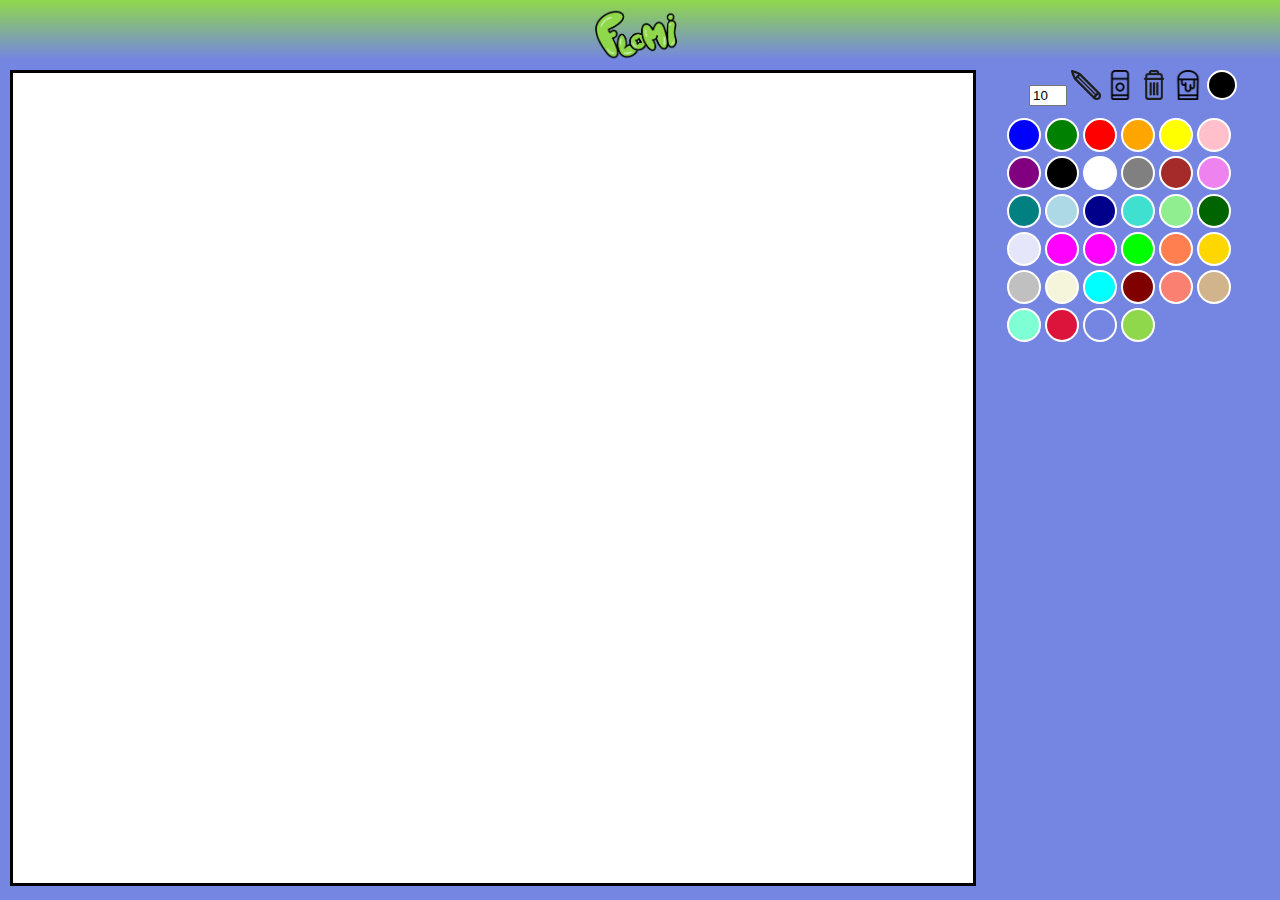
==== index.html @ 7b42c068 "renombre archivo" ====
<!DOCTYPE html>
<html>
<head>
    <meta charset='utf-8'>
    <meta http-equiv='X-UA-Compatible' content='IE=edge'>
    <title>Flomi</title>
    <meta name='viewport' content='width=device-width, initial-scale=1'>
    <link rel='stylesheet' type='text/css' media='screen' href='main.css'>
    <link id="favicon" rel="shortcut icon" type="image/png" href="./assets/flomilogo.png" >
    
</head>
<body>
    <header>
        <img src="./assets/flomi.png" id="logo" title="Flomi <3"></img>
    </header>
    <canvas id="area_de_dibujo"></canvas>
    <div class="elemento">
        <div class="tools">
            <input type="text" id="grosor" title="Grosor">
            
            <img src="./assets/lapiz.png" id="boton_dibujar"  class="boton" title="Dibujar"></img>
            <img src= "./assets/borrador.png"id="boton_borrar" class="boton" title="Borrar"></img>
            <img src="./assets/tacho.png"id="boton_borrar_todo" class="boton" title="Borrar Todo"></img>
            <img src="./assets/balde.png"id="boton_balde" class="boton" title="Rellenar"></img>
            <div class="color" id="colorEnUso" title="Color"></div>
        </div>
        <div class="colores"></div>
    </div>
    
    <script src='dibujar_con_mouse.js'></script>
</body>
</html>
---- main.css ----
body{
    background-color: blanchedalmond;
    margin: 0;
    background-color: #7485e2;
    height: 100%;
    display: grid;
    grid-template-columns: 7fr 3fr;
    grid-template-rows: 60px auto;
    grid-template-areas: "header header"
                         "canvas tools";
}

canvas{ 
    cursor: url('./assets/lapiz.png'), pointer;
    background-color: white;
    border-color: #000000;
    border-style: solid;
    grid-area: canvas;
    margin: 10px;
}
.boton{
    cursor: pointer;
    width: 30px;
   
   
}

.elemento{
    margin: 10px;
    grid-area: tools;
}
.tools{
    text-align: center;
}
.color{
    display: inline-block;
    width: 30px;
    height: 30px;
    border: 2px solid white;
    margin: 2px;
    cursor: pointer;
    border-radius: 50%;
}
.colores{
    margin: auto;
    margin-top: 10px;
    width: 20vw;
    display: flex;
    flex-flow: wrap;
}
#grosor{
    width: 30px;
}
#colorEnUso{
    margin: 0;
    width: 26px;
    height: 26px;
}
#logo{
    width:auto;
    height: 70px;
    display: block;
    margin: auto;
}
header{
    grid-area: header;
    display: flex;
    background: linear-gradient(0deg, transparent, #8fd84b);
}
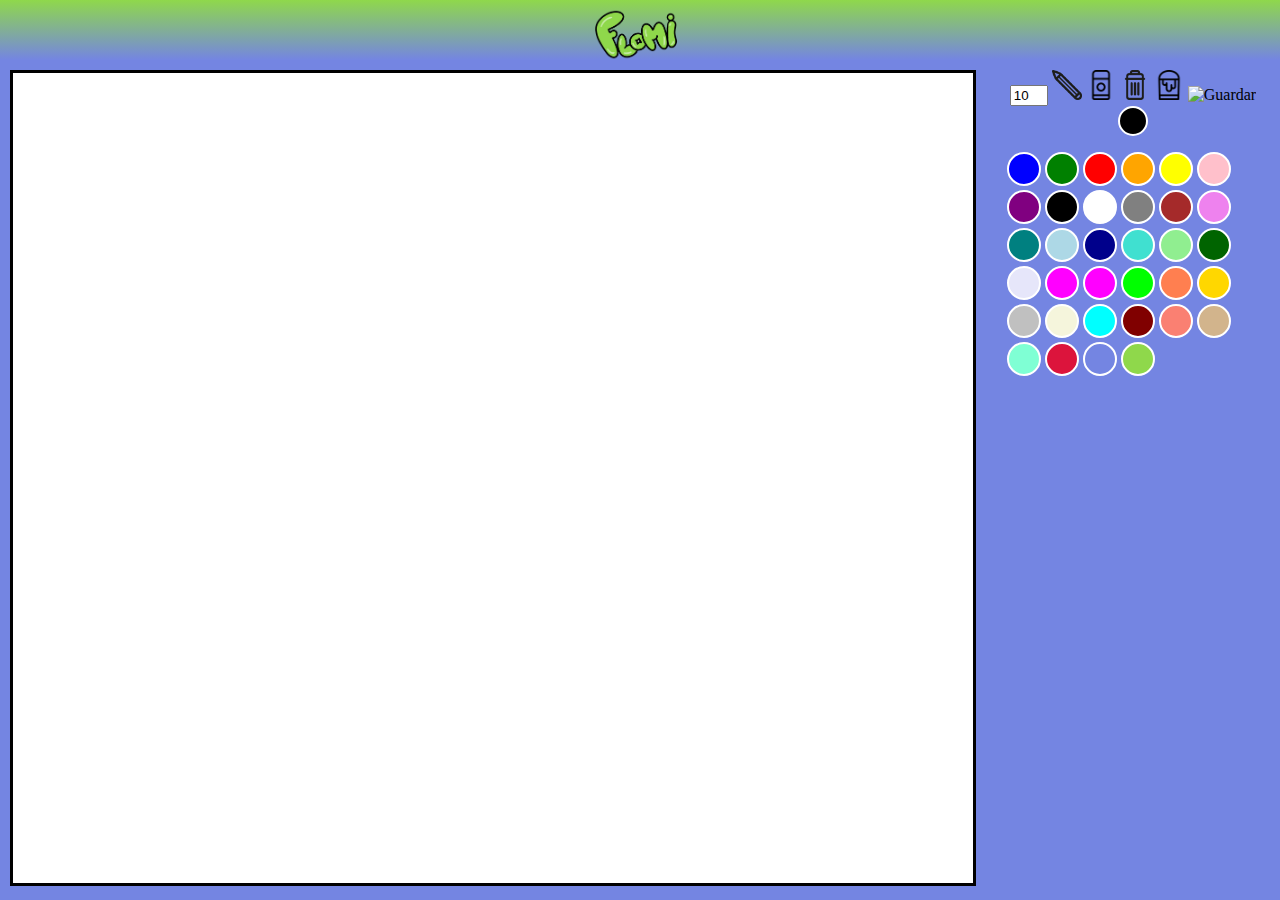
==== commit 527b9116: "Setteando todo para descargar imagen" ====
--- a/index.html
+++ b/index.html
@@ -22,11 +22,13 @@
             <img src= "./assets/borrador.png"id="boton_borrar" class="boton" title="Borrar"></img>
             <img src="./assets/tacho.png"id="boton_borrar_todo" class="boton" title="Borrar Todo"></img>
             <img src="./assets/balde.png"id="boton_balde" class="boton" title="Rellenar"></img>
+            <img src="https://image.flaticon.com/icons/svg/1414/1414423.svg"id="guardar" class="boton" title="Guardar"></img>
             <div class="color" id="colorEnUso" title="Color"></div>
         </div>
         <div class="colores"></div>
     </div>
     
     <script src='dibujar_con_mouse.js'></script>
+    <a id="descargarDibujo" display="none" href="http://127.0.0.1:5500/assets/flomi.png" download="Flomi.png"></a>
 </body>
 </html>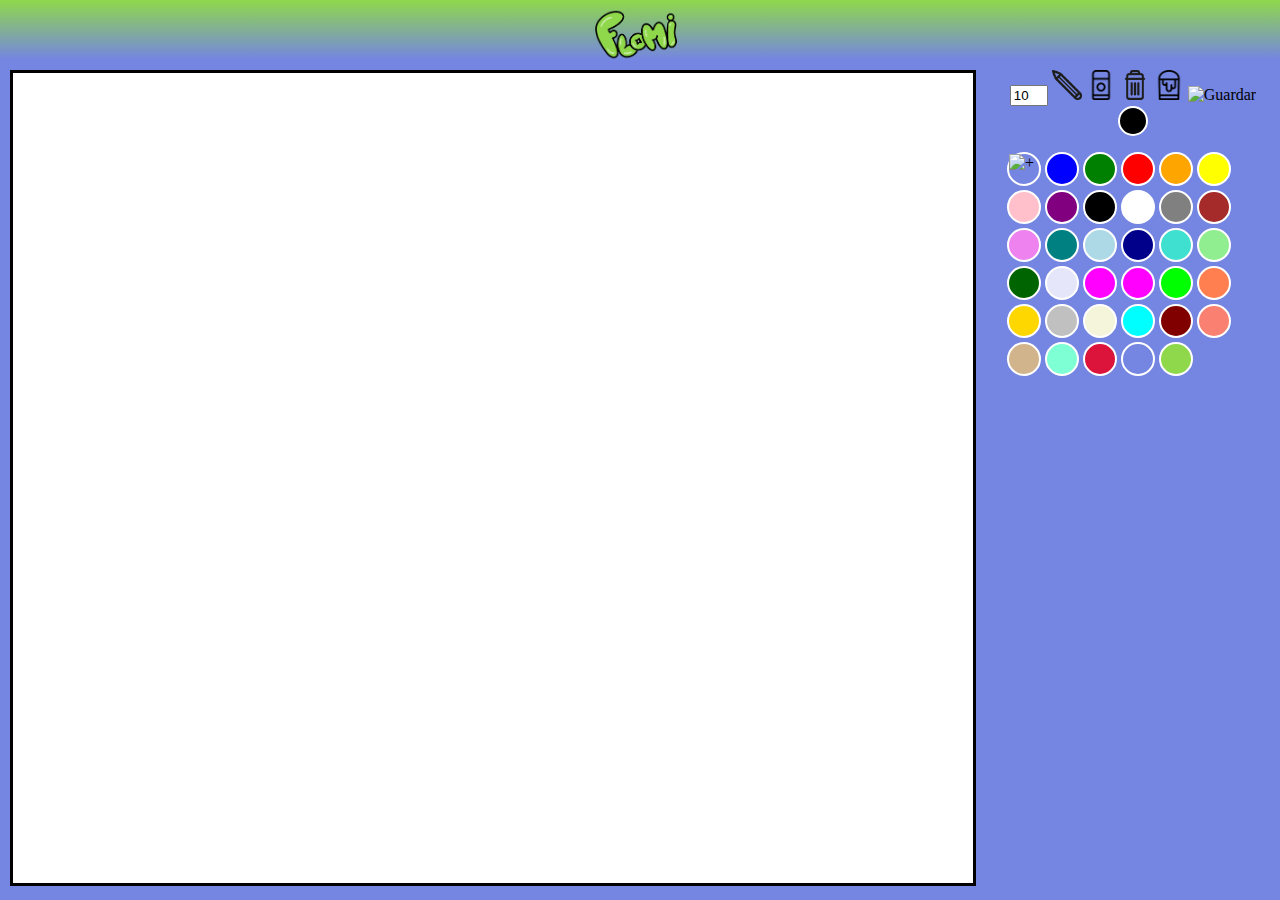
==== commit 43305702: "boton de guardado" ====
--- a/index.html
+++ b/index.html
@@ -25,10 +25,14 @@
             <img src="https://image.flaticon.com/icons/svg/1414/1414423.svg"id="guardar" class="boton" title="Guardar"></img>
             <div class="color" id="colorEnUso" title="Color"></div>
         </div>
-        <div class="colores"></div>
+        <div class="colores">
+            <div class="color" title="Añadir Color" >
+                <img src="https://image.flaticon.com/icons/svg/1828/1828919.svg" alt="+"id="plus" >
+            </div>
+        </div>
     </div>
     
+    <a id="descargarDibujo" display="none" href="./assets/flomi.png" download="Dibujo.jpg"></a>
     <script src='dibujar_con_mouse.js'></script>
-    <a id="descargarDibujo" display="none" href="http://127.0.0.1:5500/assets/flomi.png" download="Flomi.png"></a>
-</body>
+</body> 
 </html>--- a/main.css
+++ b/main.css
@@ -23,6 +23,10 @@
     width: 30px;
    
    
+}
+.boton:hover{
+    background-color: #a5b0f3;
+    transition: 1s;
 }
 
 .elemento{
@@ -66,4 +70,7 @@
     grid-area: header;
     display: flex;
     background: linear-gradient(0deg, transparent, #8fd84b);
+}
+#plus{
+    width:30px;
 }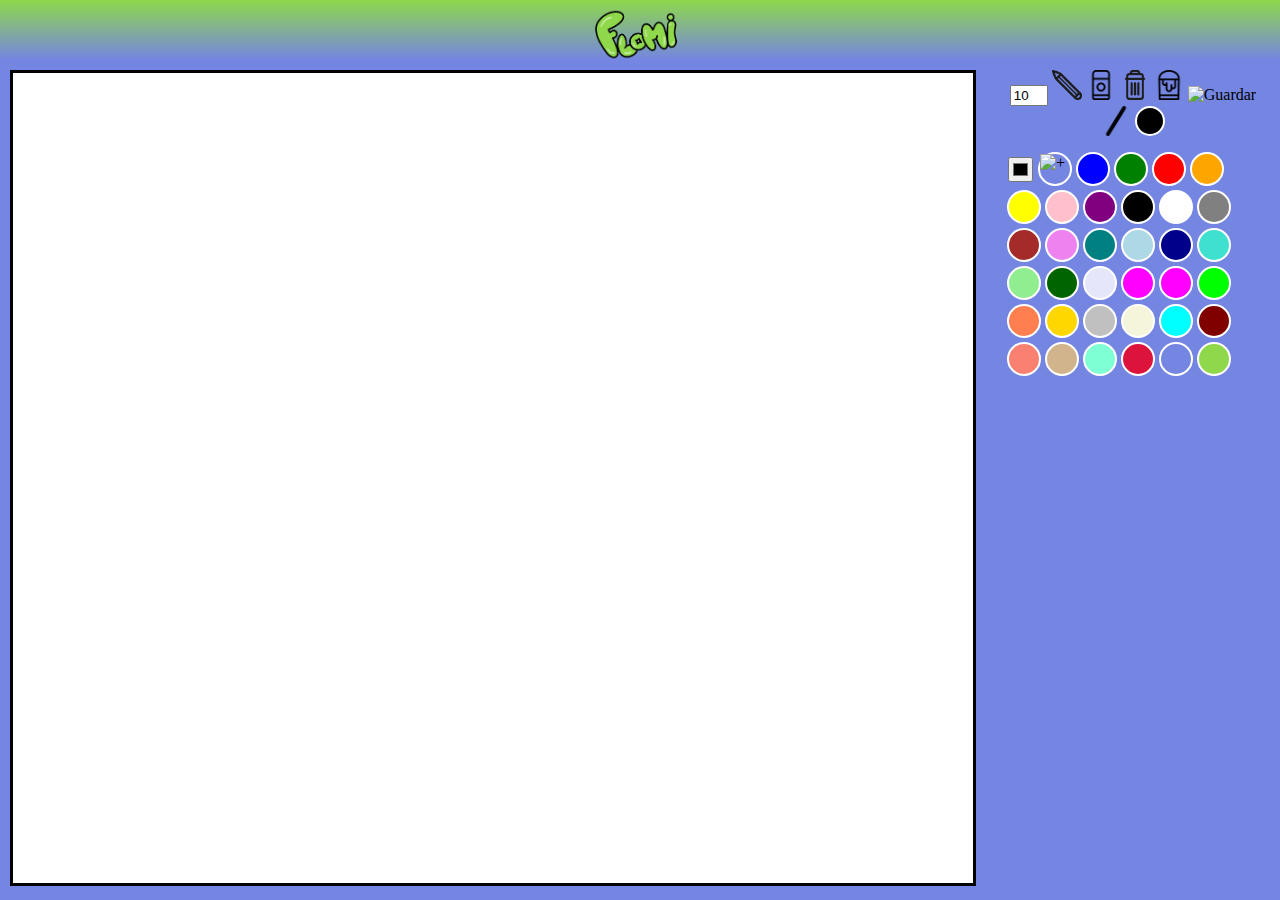
==== commit b027b946: "agrego selector de color" ====
--- a/index.html
+++ b/index.html
@@ -23,10 +23,13 @@
             <img src="./assets/tacho.png"id="boton_borrar_todo" class="boton" title="Borrar Todo"></img>
             <img src="./assets/balde.png"id="boton_balde" class="boton" title="Rellenar"></img>
             <img src="https://image.flaticon.com/icons/svg/1414/1414423.svg"id="guardar" class="boton" title="Guardar"></img>
+            <img src="./assets/linea.png"id="boton_linea" class="boton" title="Línea"></img>
+
             <div class="color" id="colorEnUso" title="Color"></div>
         </div>
         <div class="colores">
-            <div class="color" title="Añadir Color" >
+            <input type="color" id="selectorColor"> 
+            <div class="color" title="Añadir Color">
                 <img src="https://image.flaticon.com/icons/svg/1828/1828919.svg" alt="+"id="plus" >
             </div>
         </div>
--- a/main.css
+++ b/main.css
@@ -73,4 +73,10 @@
 }
 #plus{
     width:30px;
+}
+#selectorColor{
+    align-self: center;
+    width: 25px;
+    height: 25px;
+    margin: 3px;
 }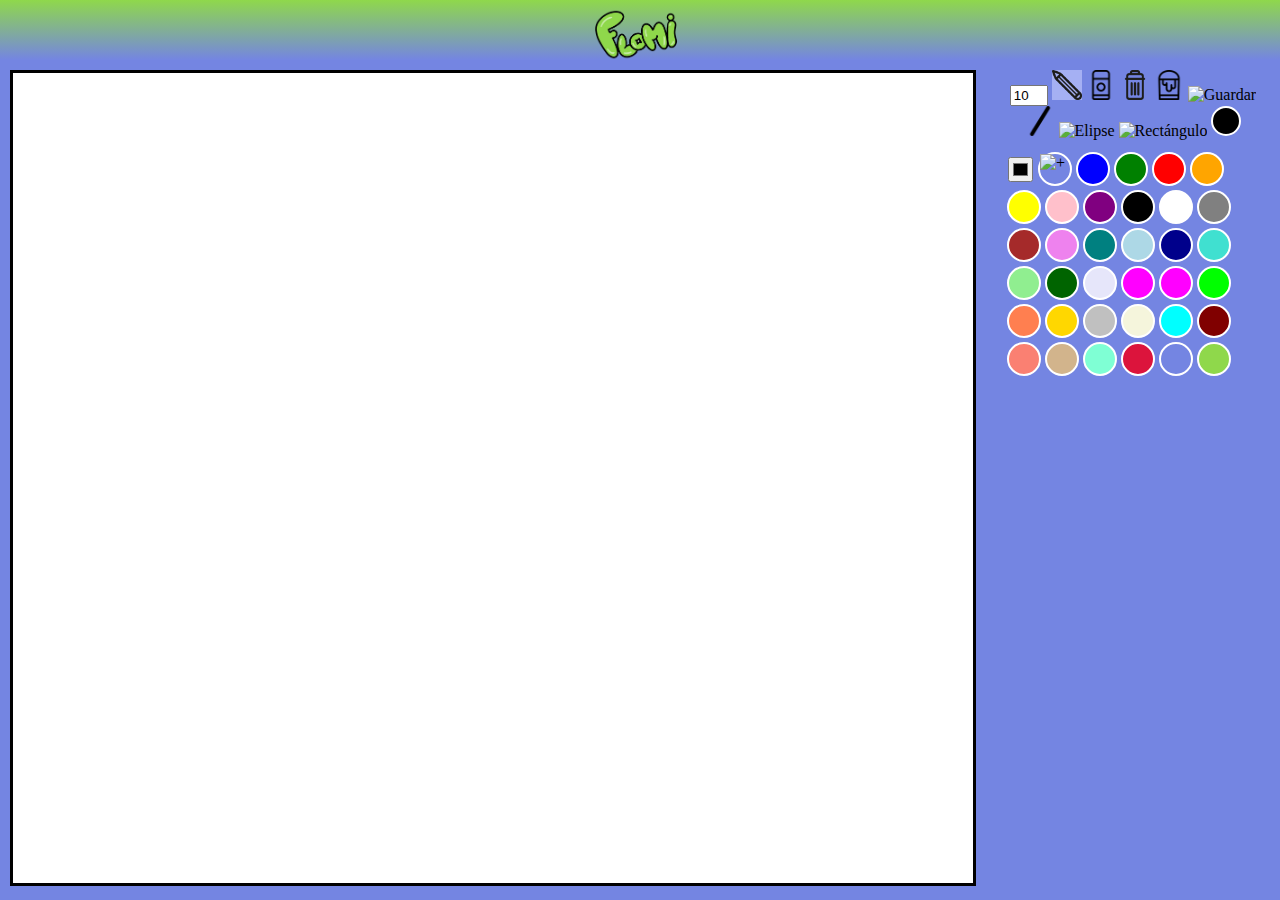
==== commit 89e155c5: "funcion linea rectangulo y elipse" ====
--- a/index.html
+++ b/index.html
@@ -24,6 +24,8 @@
             <img src="./assets/balde.png"id="boton_balde" class="boton" title="Rellenar"></img>
             <img src="https://image.flaticon.com/icons/svg/1414/1414423.svg"id="guardar" class="boton" title="Guardar"></img>
             <img src="./assets/linea.png"id="boton_linea" class="boton" title="Línea"></img>
+            <img src="https://image.flaticon.com/icons/svg/808/808569.svg"id="boton_circulo" class="boton" title="Elipse"></img>
+            <img src="https://creazilla-store.fra1.digitaloceanspaces.com/emojis/43834/black-large-square-emoji-clipart-md.png"id="boton_rectangulo" class="boton" title="Rectángulo"></img>
 
             <div class="color" id="colorEnUso" title="Color"></div>
         </div>
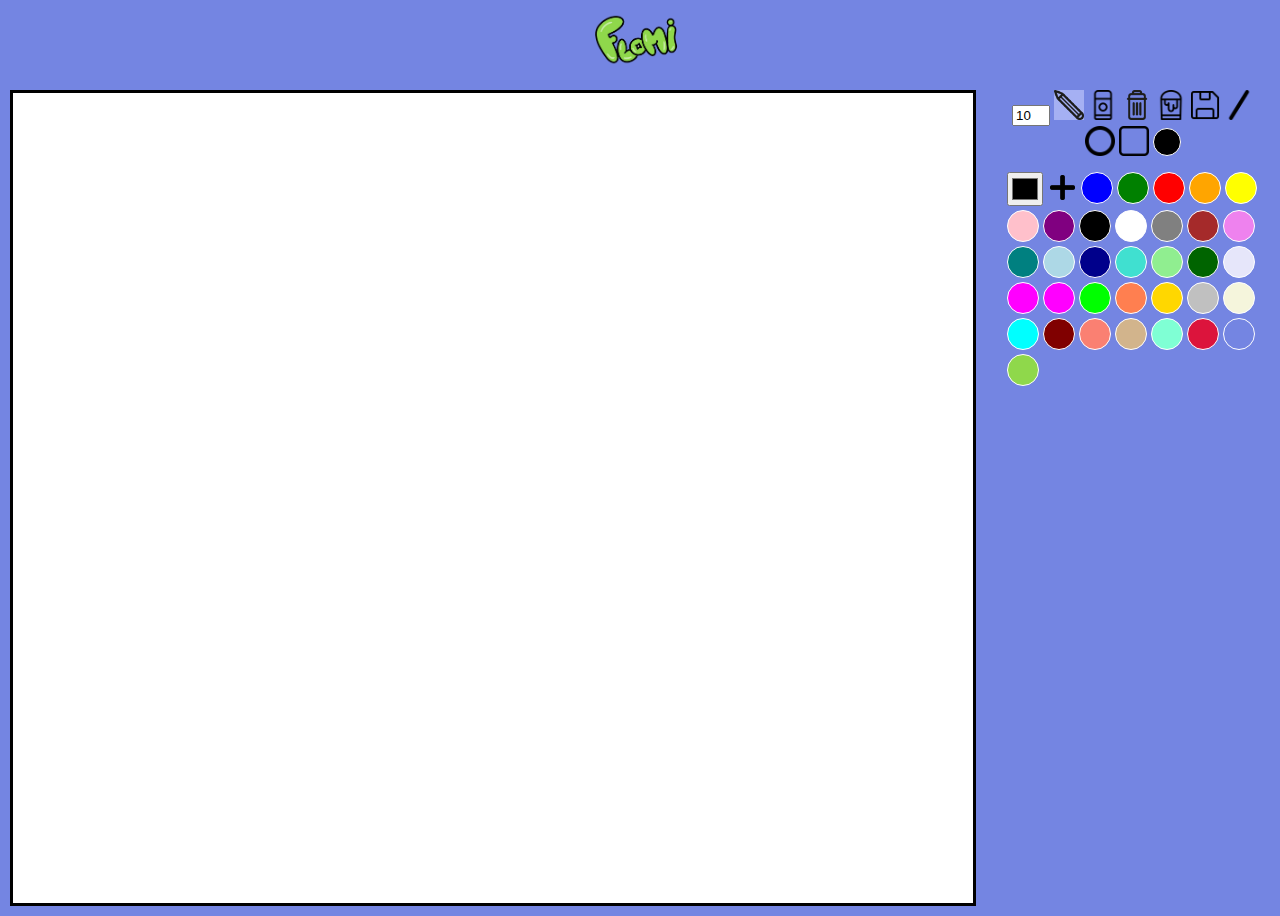
==== commit 5c776be7: "Actualizar assets y estilos" ====
--- a/index.html
+++ b/index.html
@@ -22,17 +22,17 @@
             <img src= "./assets/borrador.png"id="boton_borrar" class="boton" title="Borrar"></img>
             <img src="./assets/tacho.png"id="boton_borrar_todo" class="boton" title="Borrar Todo"></img>
             <img src="./assets/balde.png"id="boton_balde" class="boton" title="Rellenar"></img>
-            <img src="https://image.flaticon.com/icons/svg/1414/1414423.svg"id="guardar" class="boton" title="Guardar"></img>
+            <img src="./assets/guardar.png"id="guardar" class="boton" title="Guardar"></img>
             <img src="./assets/linea.png"id="boton_linea" class="boton" title="Línea"></img>
-            <img src="https://image.flaticon.com/icons/svg/808/808569.svg"id="boton_circulo" class="boton" title="Elipse"></img>
-            <img src="https://creazilla-store.fra1.digitaloceanspaces.com/emojis/43834/black-large-square-emoji-clipart-md.png"id="boton_rectangulo" class="boton" title="Rectángulo"></img>
+            <img src="./assets/circulo.png"id="boton_circulo" class="boton" title="Elipse"></img>
+            <img src="./assets/cuadrado.png"id="boton_rectangulo" class="boton" title="Rectángulo"></img>
 
             <div class="color" id="colorEnUso" title="Color"></div>
         </div>
         <div class="colores">
             <input type="color" id="selectorColor"> 
-            <div class="color" title="Añadir Color">
-                <img src="https://image.flaticon.com/icons/svg/1828/1828919.svg" alt="+"id="plus" >
+            <div class="color plusContainer" title="Añadir Color">
+                <img src="./assets/mas.png" alt="+"id="plus" >
             </div>
         </div>
     </div>
--- a/main.css
+++ b/main.css
@@ -1,82 +1,89 @@
-body{
-    background-color: blanchedalmond;
-    margin: 0;
-    background-color: #7485e2;
-    height: 100%;
-    display: grid;
-    grid-template-columns: 7fr 3fr;
-    grid-template-rows: 60px auto;
-    grid-template-areas: "header header"
-                         "canvas tools";
+body {
+  background-color: blanchedalmond;
+  margin: 0;
+  background-color: #7485e2;
+  height: 100%;
+  display: grid;
+  grid-template-columns: 7fr 3fr;
+  grid-template-rows: 80px auto;
+  grid-template-areas:
+    "header header"
+    "canvas tools";
 }
 
-canvas{ 
-    cursor: url('./assets/lapiz.png'), pointer;
-    background-color: white;
-    border-color: #000000;
-    border-style: solid;
-    grid-area: canvas;
-    margin: 10px;
+canvas {
+  cursor: url("./assets/lapiz.png"), pointer;
+  background-color: white;
+  border-color: #000000;
+  border-style: solid;
+  grid-area: canvas;
+  margin: 10px;
 }
-.boton{
-    cursor: pointer;
-    width: 30px;
-   
-   
+.boton {
+  cursor: pointer;
+  width: 30px;
 }
-.boton:hover{
-    background-color: #a5b0f3;
-    transition: 1s;
+.boton:hover {
+  background-color: #a5b0f3;
+  transition: 1s;
 }
 
-.elemento{
-    margin: 10px;
-    grid-area: tools;
+.elemento {
+  margin: 10px;
+  grid-area: tools;
 }
-.tools{
-    text-align: center;
+.tools {
+  text-align: center;
 }
-.color{
-    display: inline-block;
-    width: 30px;
-    height: 30px;
-    border: 2px solid white;
-    margin: 2px;
-    cursor: pointer;
-    border-radius: 50%;
+.color {
+  display: inline-block;
+  width: 30px;
+  height: 30px;
+  border: 1px solid white;
+  margin: 2px;
+  cursor: pointer;
+  border-radius: 50%;
 }
-.colores{
-    margin: auto;
-    margin-top: 10px;
-    width: 20vw;
-    display: flex;
-    flex-flow: wrap;
+.colores {
+  margin: auto;
+  margin-top: 10px;
+  width: 20vw;
+  display: flex;
+  flex-flow: wrap;
 }
-#grosor{
-    width: 30px;
+#grosor {
+  width: 30px;
 }
-#colorEnUso{
-    margin: 0;
-    width: 26px;
-    height: 26px;
+#colorEnUso {
+  margin: 0;
+  width: 26px;
+  height: 26px;
 }
-#logo{
-    width:auto;
-    height: 70px;
-    display: block;
-    margin: auto;
+#logo {
+  width: auto;
+  height: 70px;
+  display: block;
+  margin: auto;
 }
-header{
-    grid-area: header;
-    display: flex;
-    background: linear-gradient(0deg, transparent, #8fd84b);
+header {
+  grid-area: header;
+  display: flex;
 }
-#plus{
-    width:30px;
+#plus {
+  width: 25px;
 }
-#selectorColor{
-    align-self: center;
-    width: 25px;
-    height: 25px;
-    margin: 3px;
-}+
+.plusContainer {
+  border: none;
+  display: flex;
+  justify-content: center;
+  align-items: center;
+}
+
+#selectorColor {
+  align-self: center;
+  width: 30px;
+  height: 30px;
+  margin: 2px;
+  box-sizing: content-box;
+}
